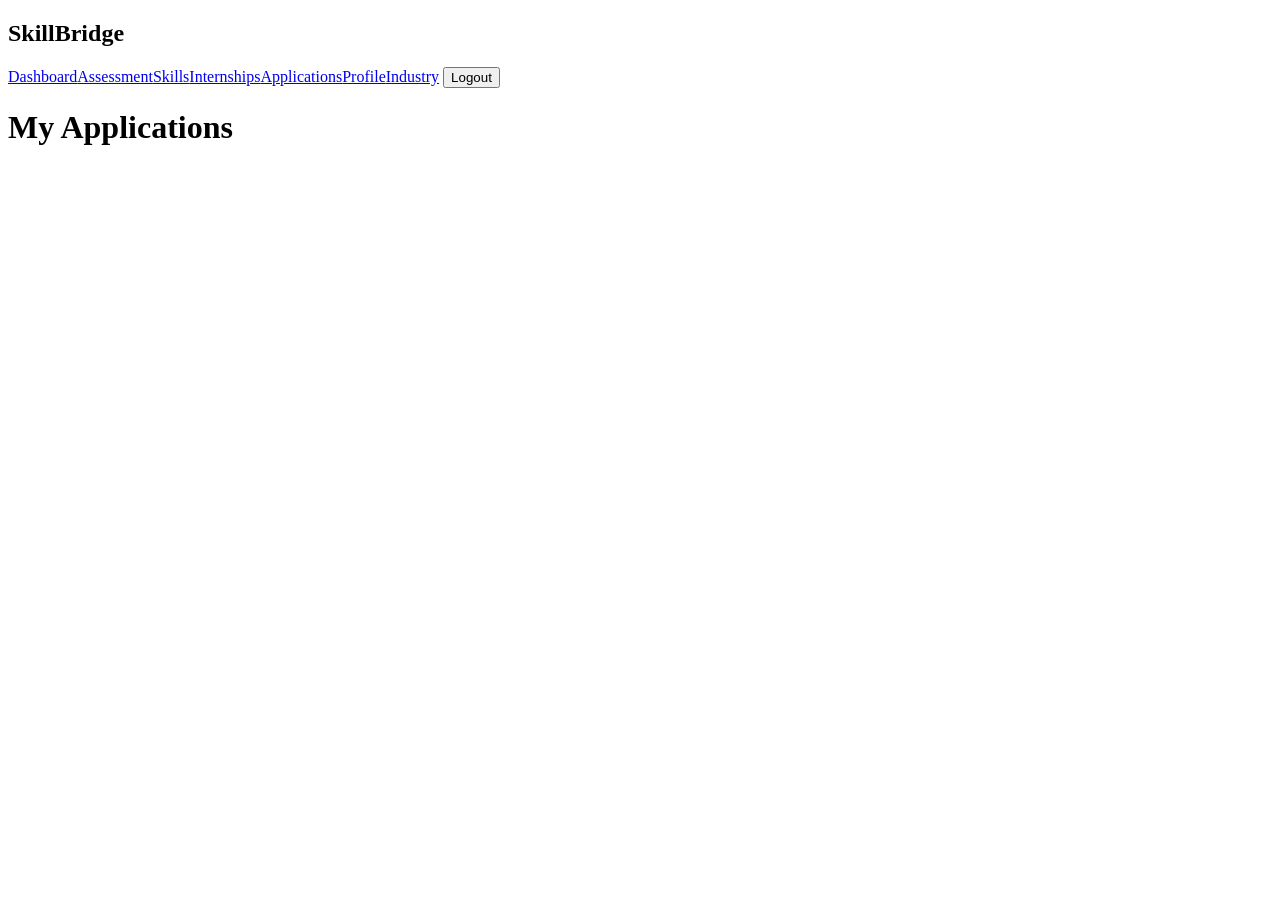
==== frontend/applications.html @ f8067a10 "Add files via upload" ====
<!DOCTYPE html>
<html>
<head><title>SkillBridge - Applications</title><link rel="stylesheet" href="css/style.css"></head>
<body>
<nav><h2>SkillBridge</h2><div>
<a href="dashboard.html">Dashboard</a><a href="assessment.html">Assessment</a><a href="skills.html">Skills</a><a href="internships.html">Internships</a><a href="applications.html">Applications</a><a href="profile.html">Profile</a><a href="industry.html">Industry</a>
<button class="logout" onclick="logout()">Logout</button></div></nav>
<main class="container">
<h1>My Applications</h1>
<div id="applicationList"></div>
</main>
<script src="js/applications.js"></script>
<script src="js/common.js"></script>
</body>
</html>
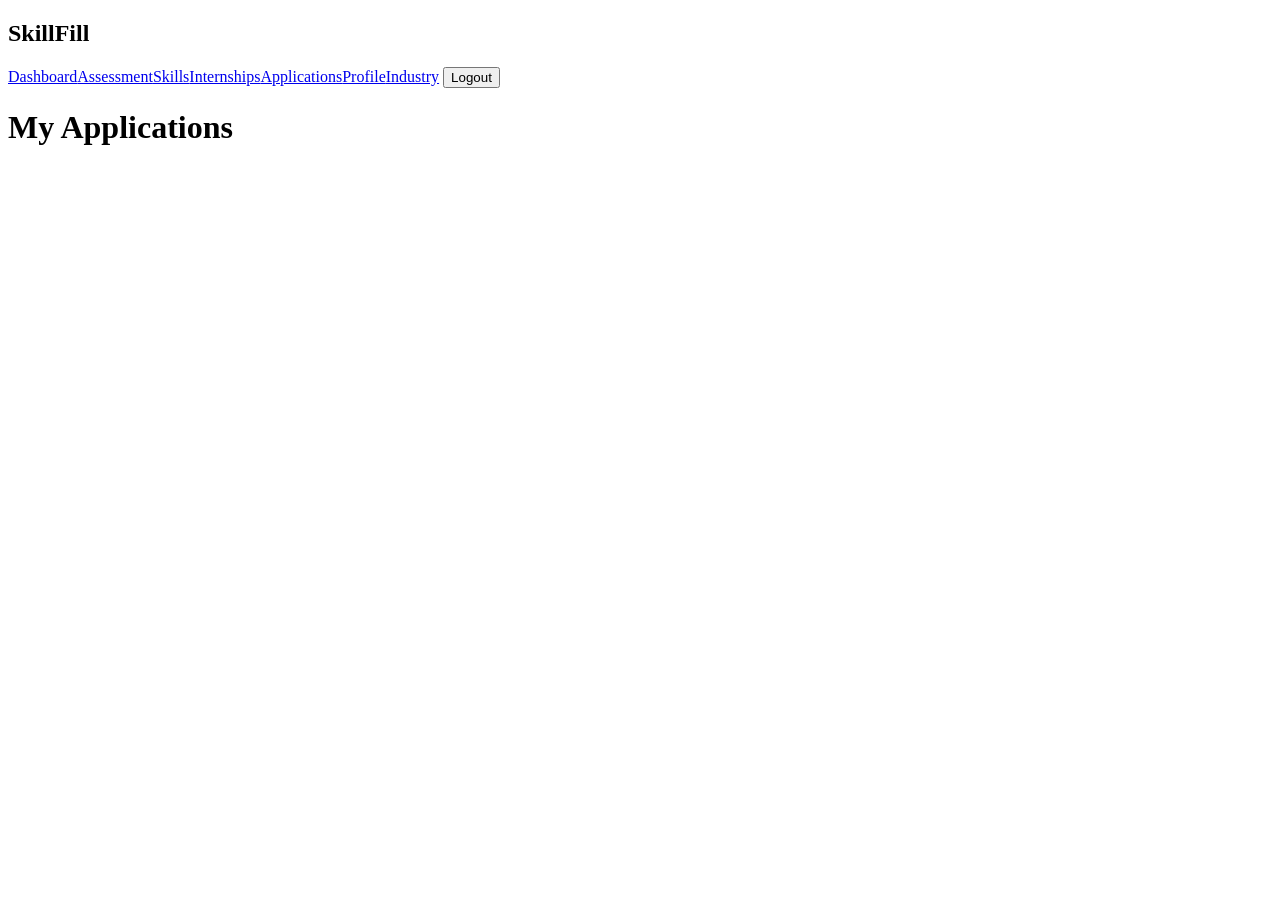
==== commit 6d17b69b: "Add files via upload" ====
--- a/frontend/applications.html
+++ b/frontend/applications.html
@@ -1,15 +1,15 @@
 <!DOCTYPE html>
 <html>
-<head><title>SkillBridge - Applications</title><link rel="stylesheet" href="css/style.css"></head>
+<head><title>SkillFill - Applications</title><link rel="stylesheet" href="css/style.css"></head>
 <body>
-<nav><h2>SkillBridge</h2><div>
+<nav><h2>SkillFill</h2><div>
 <a href="dashboard.html">Dashboard</a><a href="assessment.html">Assessment</a><a href="skills.html">Skills</a><a href="internships.html">Internships</a><a href="applications.html">Applications</a><a href="profile.html">Profile</a><a href="industry.html">Industry</a>
 <button class="logout" onclick="logout()">Logout</button></div></nav>
 <main class="container">
 <h1>My Applications</h1>
 <div id="applicationList"></div>
 </main>
+<script src="js/common.js"></script>
 <script src="js/applications.js"></script>
-<script src="js/common.js"></script>
 </body>
 </html>
